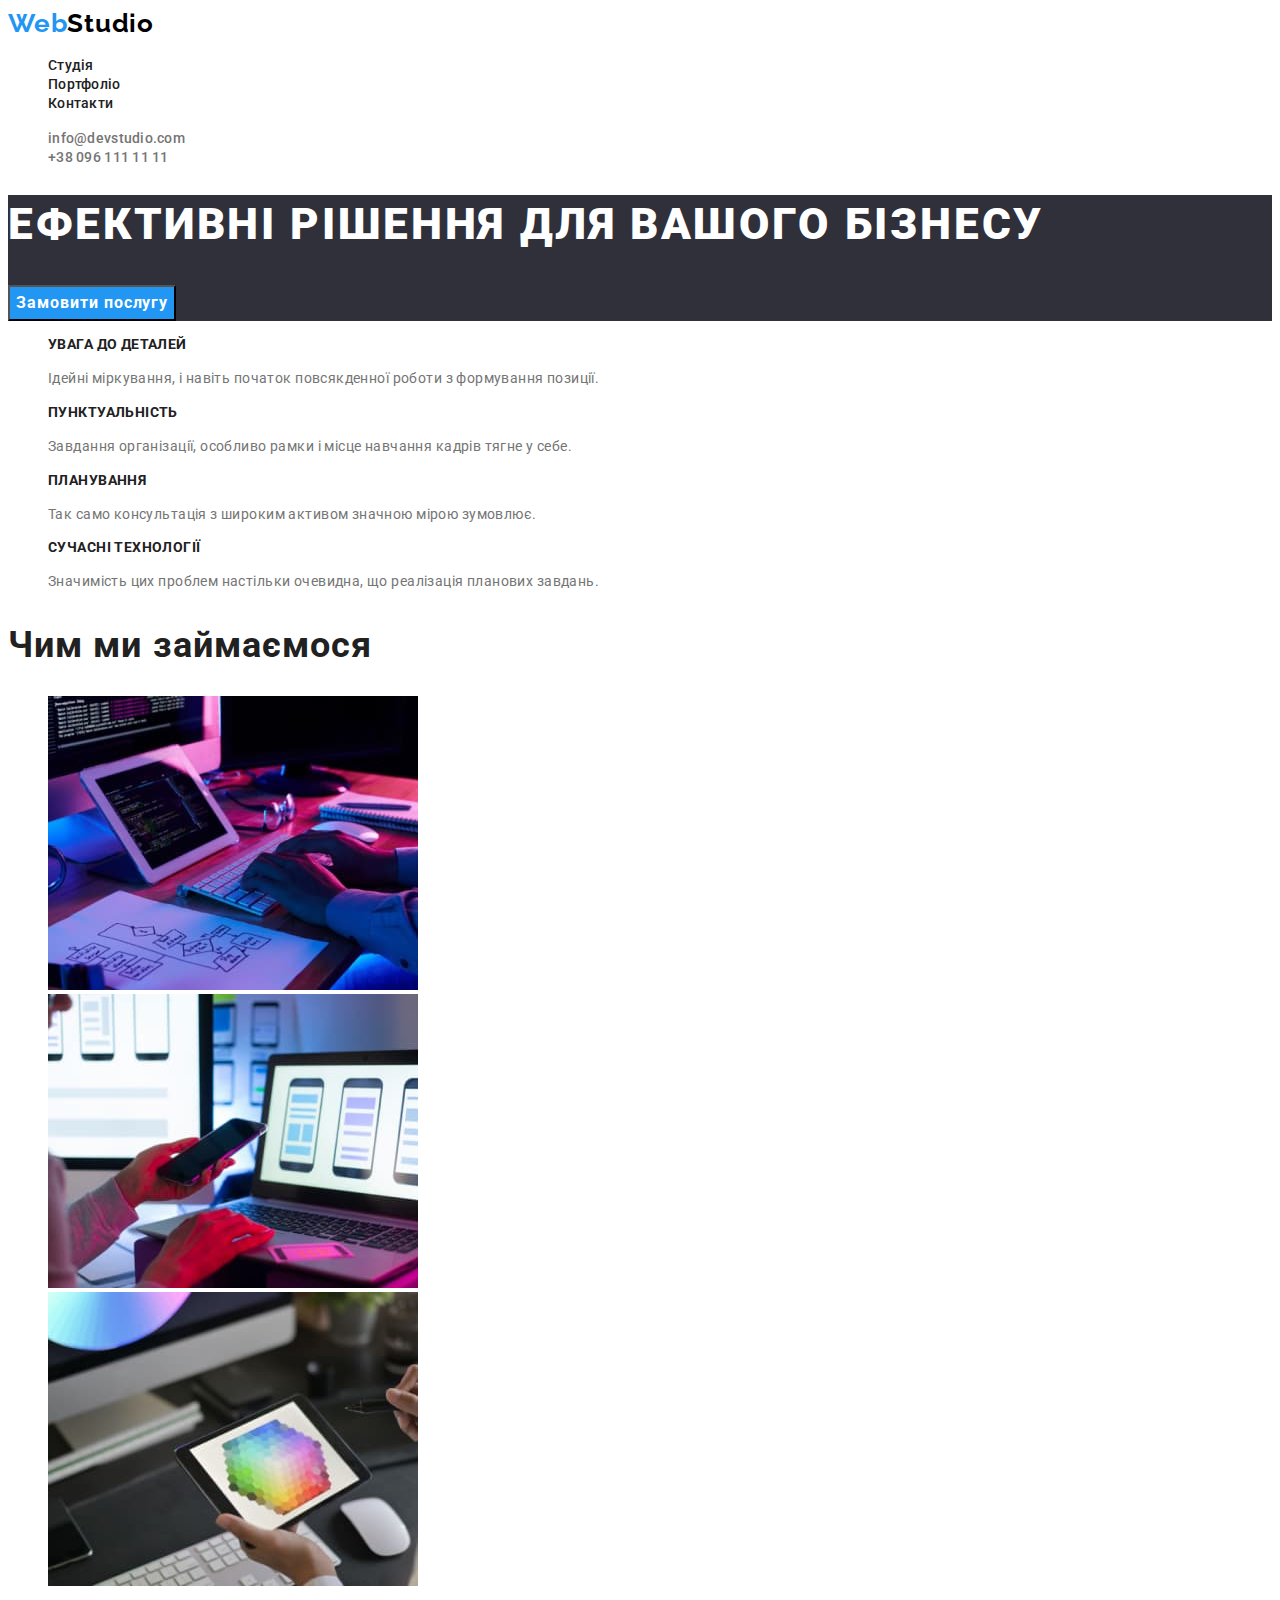
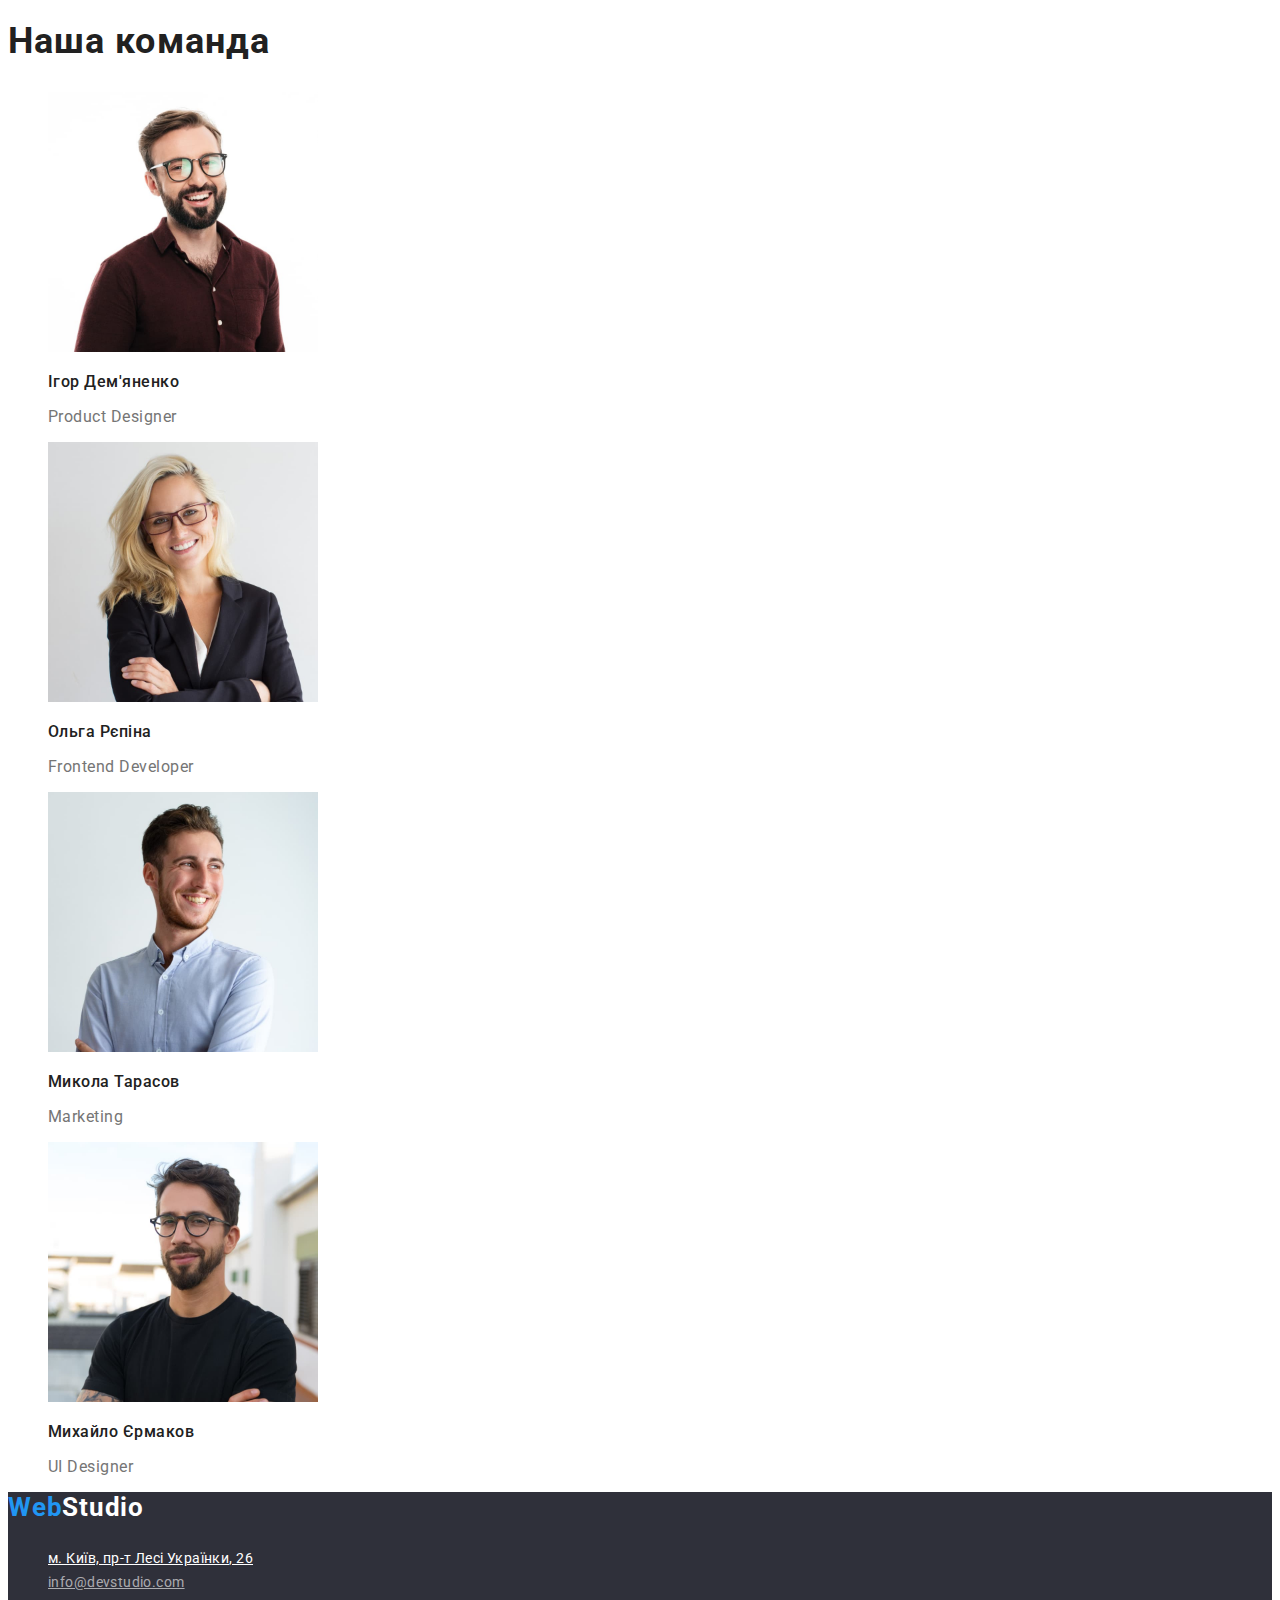
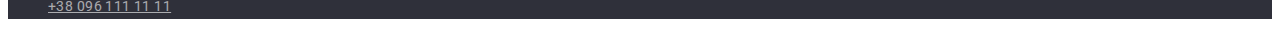
==== index.html @ 300ac768 "Домашне завдання 2" ====
<!DOCTYPE html>
<html lang="uk">
  <head>
    <meta charset="UTF-8" />
    <meta http-equiv="X-UA-Compatible" content="IE=edge" />
    <meta name="viewport" content="width=device-width, initial-scale=1.0" />
    <title>Document</title>
    <link rel="preconnect" href="https://fonts.googleapis.com" />
    <link rel="preconnect" href="https://fonts.gstatic.com" crossorigin />
    <link
      href="https://fonts.googleapis.com/css2?family=Raleway:wght@700&family=Roboto:wght@400;500;700;900&display=swap"
      rel="stylesheet"
    />
    <link rel="stylesheet" href="./css/styles.css" />
  </head>
  <body>
    <header class="header">
      <nav class="header-nav">
        <a class="logo link" href="./index.html"
          ><span lang="en"><span class="logo-accent">Web</span>Studio</span>
        </a>
        <ul class="header-list list">
          <li class="header-item"><a href="./index.html" class="header-link link">Студія</a></li>
          <li class="header-item"><a href="./portfolio.html" class="header-link link">Портфоліо</a></li>
          <li class="header-item"><a href="" class="header-link link">Контакти</a></li>
        </ul>
      </nav>
      <ul class="header-list list">
        <li class="contact-item">
          <a href="mailto:info@devstudio.com" class="header-contact link">info@devstudio.com</a>
        </li>
        <li class="contact-item"><a href="tel:+380961111111" class="header-contact link">+38 096 111 11 11</a></li>
      </ul>
    </header>
    <main>
      <!-- Section Hero -->
      <section class="hero">
        <h1 class="hero-title">Ефективні рішення для вашого бізнесу</h1>
        <button type="button" class="hero-btn">Замовити послугу</button>
      </section>
      <!-- Section features -->
      <section>
        <h2 class="visually-hidden">features</h2>
        <ul class="features-list list">
          <li>
            <h3 class="features-title">увага до деталей</h3>
            <p class="features-description">
              Ідейні міркування, і навіть початок повсякденної роботи з
              формування позиції.
            </p>
          </li>
          <li>
            <h3 class="features-title">пунктуальність</h3>
            <p class="features-description">
              Завдання організації, особливо рамки і місце навчання кадрів тягне
              у себе.
            </p>
          </li>
          <li>
            <h3 class="features-title">планування</h3>
            <p class="features-description">
              Так само консультація з широким активом значною мірою зумовлює.
            </p>
          </li>
          <li>
            <h3 class="features-title">сучасні технології</h3>
            <p class="features-description">
              Значимість цих проблем настільки очевидна, що реалізація планових
              завдань.
            </p>
          </li>
        </ul>
      </section>
      <!-- Section what do we do -->
      <section>
        <h2 class="whatdowedo-title">Чим ми займаємося</h2>
        <ul class="whatdowedo-list list">
          <li><img width="370" src="./images/img-1.jpg" alt="images-1" /></li>
          <li><img width="370" src="./images/img-2.jpg" alt="images-2" /></li>
          <li><img width="370" src="./images/img-3.jpg" alt="images-3" /></li>
        </ul>
      </section>
      <!-- Section our team -->
      <section>
        <h2 class="team-title">Наша команда</h2>
        <ul class="team-list list">
          <li>
            <img
              width="270"
              src="./images/img-team-1.jpg"
              alt="images-team-1"
            />
            <h3 class="name">Ігор Дем'яненко</h3>
            <p lang="en" class="job-title">Product Designer</p>
          </li>
          <li>
            <img
              width="270"
              src="./images/img-team-2.jpg"
              alt="images-team-2"
            />
            <h3 class="name">Ольга Рєпіна</h3>
            <p lang="en" class="job-title">Frontend Developer</p>
          </li>
          <li>
            <img
              width="270"
              src="./images/img-team-3.jpg"
              alt="images-team-3"
            />
            <h3 class="name">Микола Тарасов</h3>
            <p lang="en" class="job-title">Marketing</p>
          </li>
          <li>
            <img
              width="270"
              src="./images/img-team-4.jpg"
              alt="images-team-4"
            />
            <h3 class="name">Михайло Єрмаков</h3>
            <p lang="en" class="job-title">UI Designer</p>
          </li>
        </ul>
      </section>
    </main>
    <footer class="page-footer">
      <a class="logo-footer link" href="./index.html"
          ><span lang="en"><span class="logo-accent">Web</span>Studio</span>
      <address class="footer-addres">
        <ul class="footer-list list">
          <li>
            <a
              href="https://goo.gl/maps/JYU94Xe9A6rNJGRt5"
              target="_blank"
              rel="noopener noreferrer nofollow"
              class="footer-link"
              >м. Київ, пр-т Лесі Українки, 26</a
            >
          </li>
          <li>
            <a href="mailto:info@devstudio.com" class="mail-tel">info@devstudio.com</a>
          </li>
          <li><a href="tel:+380961111111" class="mail-tel">+38 096 111 11 11</a></li>
        </ul>
      </address>
    </footer>
  </body>
</html>
---- css/styles.css ----
:root {
  --primary-text-color: #212121;
  --secondary-text-color: #757575;
  --logo-color: #000000;
  --accent-color: #2196f3;
  --active-btn-color: #188ce8;
  --white-color: #ffffff;
  --background-color: #2f303a;
  --mail-tel-color: rgba(255, 255, 255, 0.6);
}
body {
  font-family: "Roboto", apple-system, BlinkMacSystemFont, "Segoe UI", "Oxygen",
    "Ubuntu", "Cantarell", "Fira Sans", "Droid Sans", "Helvetica Neue",
    sans-serif;
  font-weight: 400;
  color: var(--primary-text-color);
}
.visually-hidden {
  position: absolute;
  white-space: nowrap;
  width: 1px;
  height: 1px;
  overflow: hidden;
  border: 0;
  padding: 0;
  clip: rect(0 0 0 0);
  clip-path: inset(50%);
  margin: -1px;
}
.list {
  list-style: none;
}
.link {
  text-decoration: none;
}
.link:hover,
.link:focus {
  color: var(--accent-color);
}

/* Section Header */

.logo {
  font-family: "Raleway";
  font-weight: 700;
  font-size: 26px;
  line-height: 1.19;
  letter-spacing: 0.03em;

  color: var(--logo-color);
}
.logo-accent {
  color: var(--accent-color);
}
.header-link {
  font-size: 14px;
  font-weight: 500;
  line-height: 1.14;
  letter-spacing: 0.02em;

  color: var(--primary-text-color);
}
.header-contact {
  font-weight: 500;
  font-size: 14px;
  line-height: 1.14;
  letter-spacing: 0.02em;

  color: var(--secondary-text-color);
}
/* Section Hero */
.hero {
  background-color: var(--background-color);
}
.hero-title {
  font-weight: 900;
  font-size: 44px;
  line-height: 1.36;
  letter-spacing: 0.06em;
  text-transform: uppercase;

  color: var(--white-color);
}
.hero-btn {
  font-family: "Roboto";
  font-weight: 700;
  font-size: 16px;
  line-height: 1.88;
  letter-spacing: 0.06em;

  color: var(--white-color);
  background-color: var(--accent-color);
  cursor: pointer;
}
.hero-btn:hover,
.hero-btn:focus {
  color: var(--white-color);
  background-color: var(--active-btn-color);
}

/* Section features */
.features-title {
  font-weight: 700;
  font-size: 14px;
  line-height: 1.14;
  letter-spacing: 0.03em;
  text-transform: uppercase;
}
.features-description {
  font-size: 14px;
  line-height: 1.71;
  letter-spacing: 0.03em;

  color: var(--secondary-text-color);
}
/* Section what do we do */
.whatdowedo-title {
  font-weight: 700;
  font-size: 36px;
  line-height: 1.17;
  letter-spacing: 0.03em;
}
/* <!-- Section our team --> */
.team-title {
  font-weight: 700;
  font-size: 36px;
  line-height: 1.17;
  letter-spacing: 0.03em;
}
.name {
  font-weight: 500;
  font-size: 16px;
  line-height: 1.19;
  letter-spacing: 0.03em;
}
.job-title {
  font-size: 16px;
  line-height: 1.19;
  letter-spacing: 0.03em;

  color: var(--secondary-text-color);
}
/* Footer */
.page-footer {
  background-color: var(--background-color);
}
.logo-footer {
  font-weight: 700;
  font-size: 26px;
  line-height: 1.19;
  letter-spacing: 0.03em;

  color: var(--white-color);
}
.footer-link {
  font-style: normal;
  font-size: 14px;
  line-height: 1.71;
  letter-spacing: 0.03em;

  color: var(--white-color);
}
.mail-tel {
  font-style: normal;

  font-size: 14px;
  line-height: 1.71;
  letter-spacing: 0.03em;

  color: var(--mail-tel-color);
}
/* Page 2 */
/* Section Portfolio */

.portfolio-btn {
  font-family: "Roboto";
  font-style: normal;
  font-weight: 500;
  font-size: 16px;
  line-height: 1.62;
  letter-spacing: 0.03em;

  color: var(--primary-text-color);
  cursor: pointer;
}
.portfolio-btn:hover,
.portfolio-btn:focus {
  color: var(--white-color);
  background-color: var(--accent-color);
}

.project-title {
  font-weight: 700;
  font-size: 18px;
  line-height: 2;
  letter-spacing: 0.06em;
}
.project-description {
  font-size: 16px;
  line-height: 1.88;
  letter-spacing: 0.03em;

  color: var(--secondary-text-color);
}
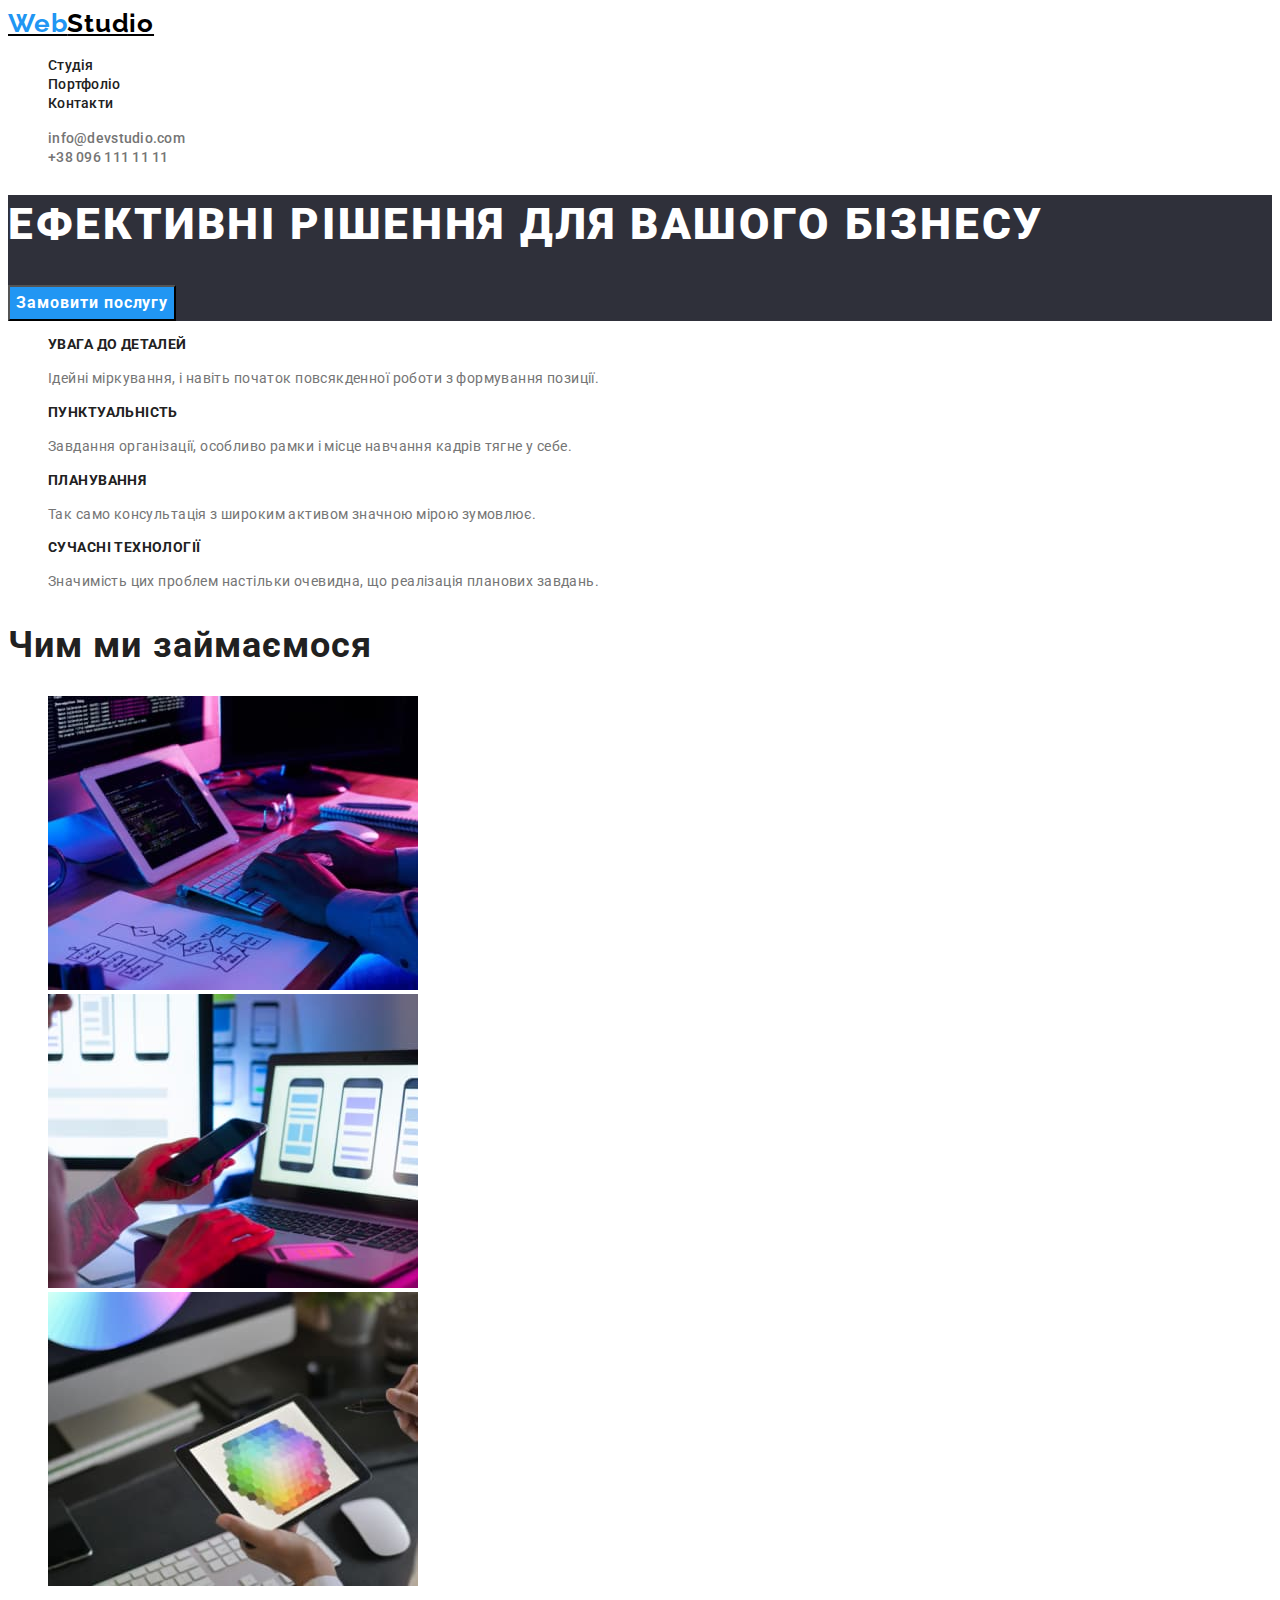
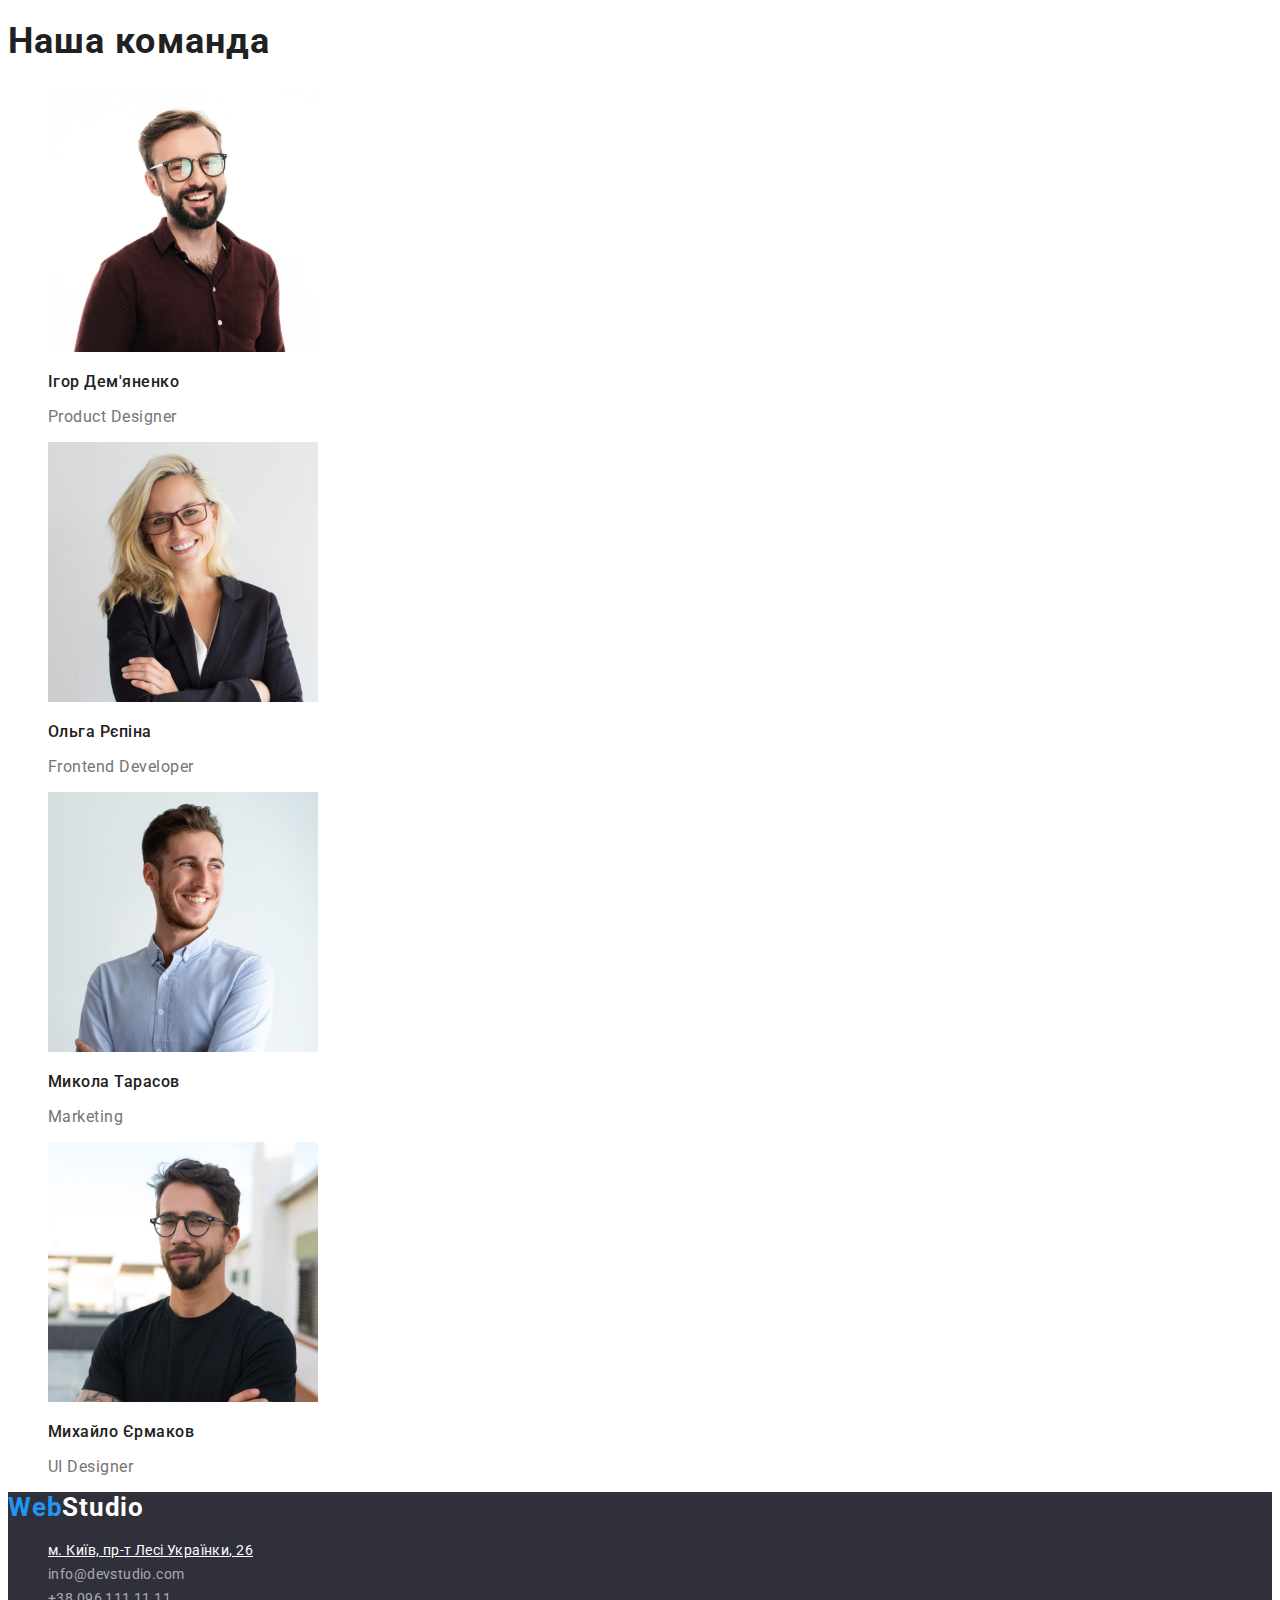
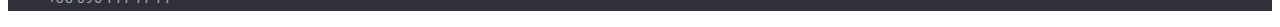
==== commit 5b3d6008: "виправлення помилок" ====
--- a/index.html
+++ b/index.html
@@ -16,7 +16,7 @@
   <body>
     <header class="header">
       <nav class="header-nav">
-        <a class="logo link" href="./index.html"
+        <a class="logo" href="./index.html"
           ><span lang="en"><span class="logo-accent">Web</span>Studio</span>
         </a>
         <ul class="header-list list">
@@ -125,22 +125,20 @@
     </main>
     <footer class="page-footer">
       <a class="logo-footer link" href="./index.html"
-          ><span lang="en"><span class="logo-accent">Web</span>Studio</span>
+          ><span lang="en"><span class="logo-accent">Web</span>Studio</span></a>
       <address class="footer-addres">
         <ul class="footer-list list">
           <li>
-            <a
-              href="https://goo.gl/maps/JYU94Xe9A6rNJGRt5"
+            <a href="https://goo.gl/maps/JYU94Xe9A6rNJGRt5"
               target="_blank"
               rel="noopener noreferrer nofollow"
               class="footer-link"
-              >м. Київ, пр-т Лесі Українки, 26</a
-            >
+              >м. Київ, пр-т Лесі Українки, 26</a>
           </li>
           <li>
-            <a href="mailto:info@devstudio.com" class="mail-tel">info@devstudio.com</a>
+            <a href="mailto:info@devstudio.com" class="mail-tel link">info@devstudio.com</a>
           </li>
-          <li><a href="tel:+380961111111" class="mail-tel">+38 096 111 11 11</a></li>
+          <li><a href="tel:+380961111111" class="mail-tel link">+38 096 111 11 11</a></li>
         </ul>
       </address>
     </footer>
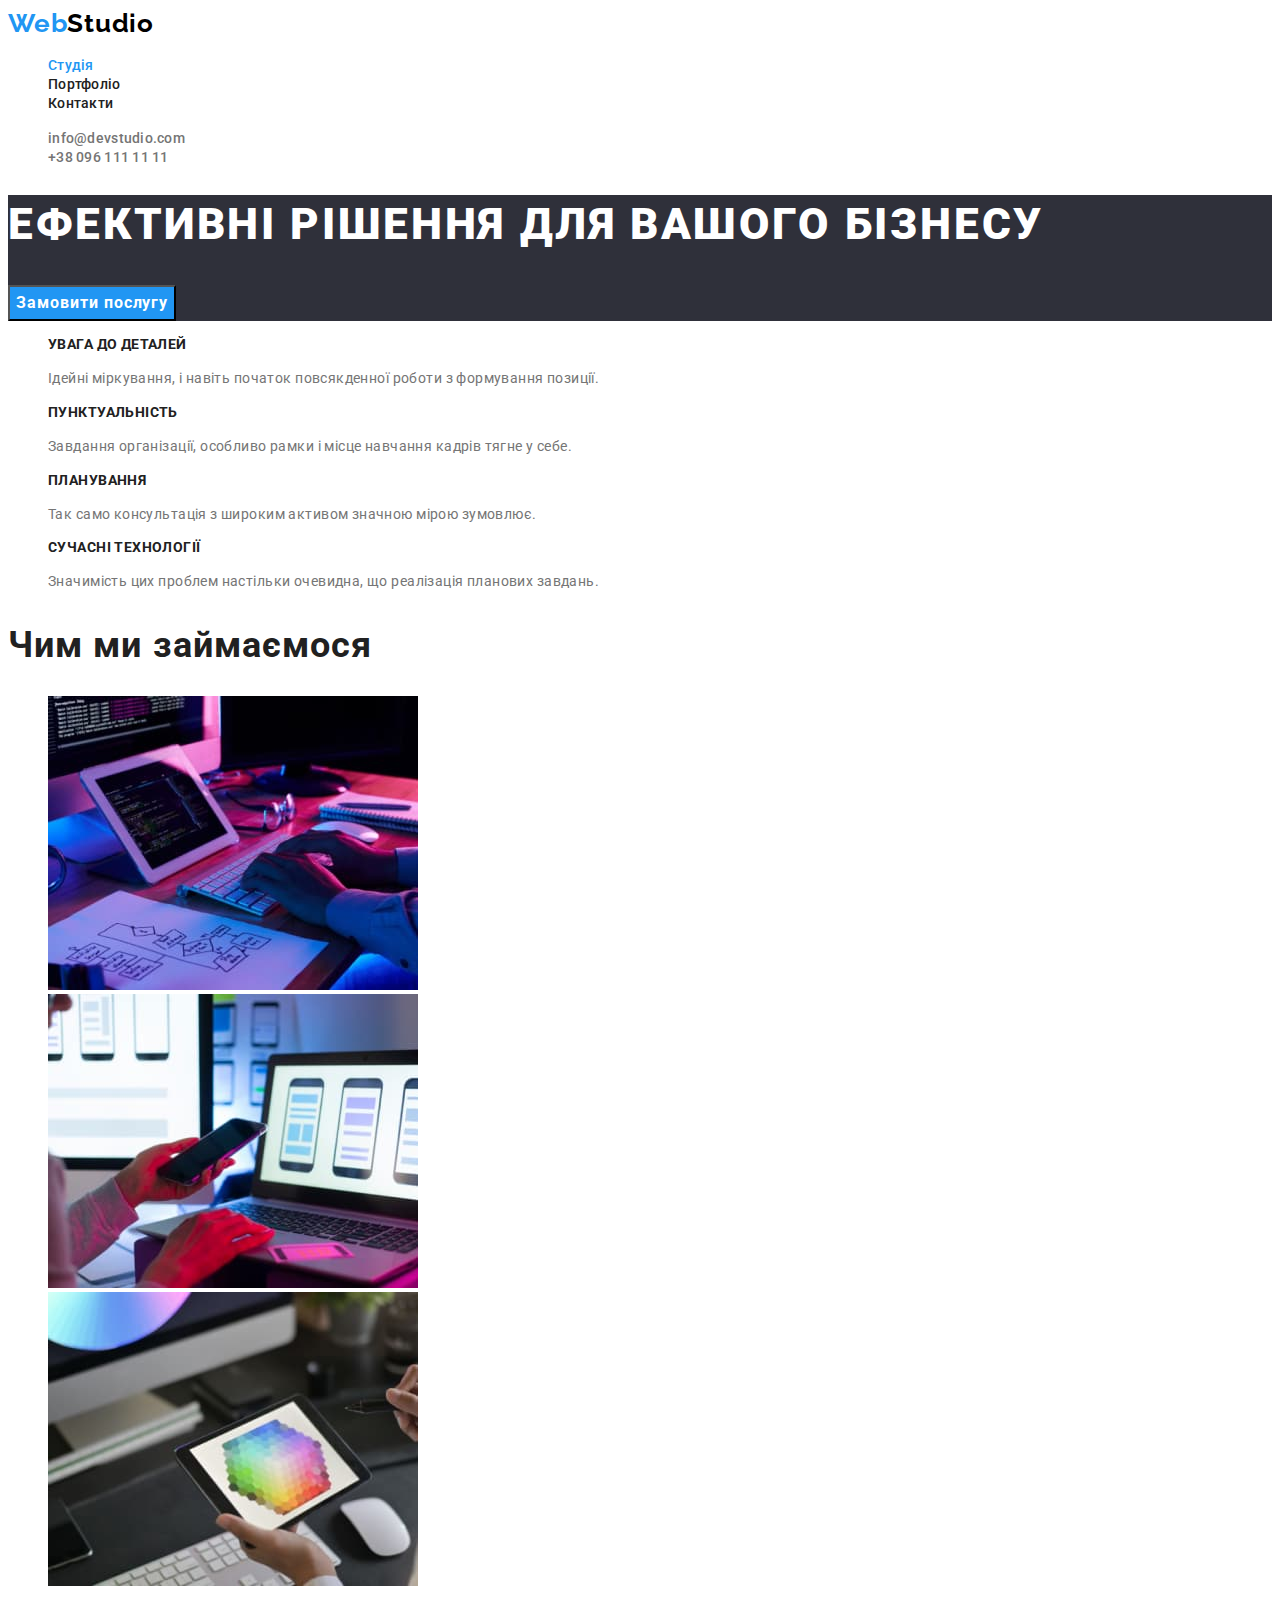
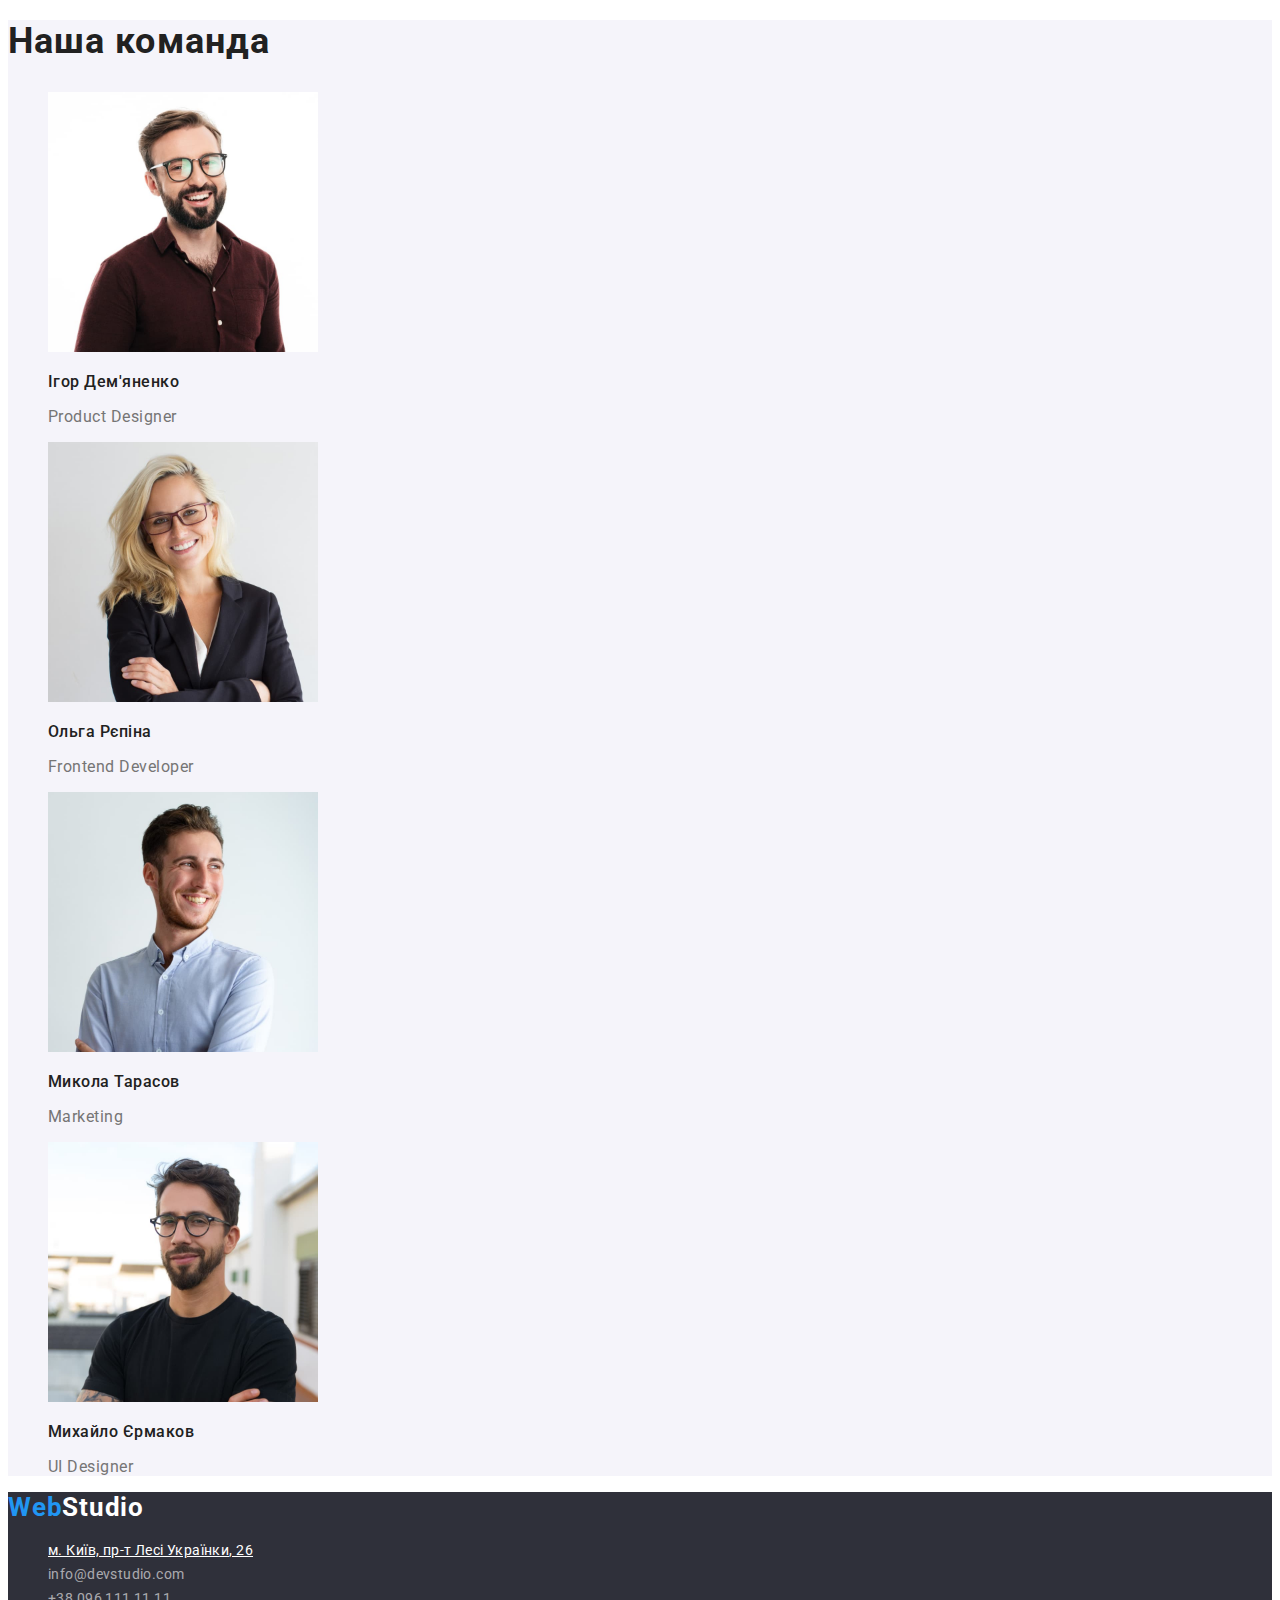
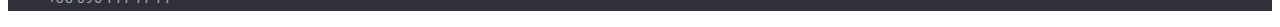
==== commit d3c849dd: "зміни" ====
--- a/index.html
+++ b/index.html
@@ -16,20 +16,32 @@
   <body>
     <header class="header">
       <nav class="header-nav">
-        <a class="logo" href="./index.html"
+        <a class="logo link" href="./index.html"
           ><span lang="en"><span class="logo-accent">Web</span>Studio</span>
         </a>
         <ul class="header-list list">
-          <li class="header-item"><a href="./index.html" class="header-link link">Студія</a></li>
-          <li class="header-item"><a href="./portfolio.html" class="header-link link">Портфоліо</a></li>
-          <li class="header-item"><a href="" class="header-link link">Контакти</a></li>
+          <li class="header-item">
+            <a href="./index.html" class="header-link link current">Студія</a>
+          </li>
+          <li class="header-item">
+            <a href="./portfolio.html" class="header-link link">Портфоліо</a>
+          </li>
+          <li class="header-item">
+            <a href="" class="header-link link">Контакти</a>
+          </li>
         </ul>
       </nav>
       <ul class="header-list list">
         <li class="contact-item">
-          <a href="mailto:info@devstudio.com" class="header-contact link">info@devstudio.com</a>
+          <a href="mailto:info@devstudio.com" class="header-contact link"
+            >info@devstudio.com</a
+          >
         </li>
-        <li class="contact-item"><a href="tel:+380961111111" class="header-contact link">+38 096 111 11 11</a></li>
+        <li class="contact-item">
+          <a href="tel:+380961111111" class="header-contact link"
+            >+38 096 111 11 11</a
+          >
+        </li>
       </ul>
     </header>
     <main>
@@ -81,7 +93,7 @@
         </ul>
       </section>
       <!-- Section our team -->
-      <section>
+      <section class="team">
         <h2 class="team-title">Наша команда</h2>
         <ul class="team-list list">
           <li>
@@ -125,22 +137,31 @@
     </main>
     <footer class="page-footer">
       <a class="logo-footer link" href="./index.html"
-          ><span lang="en"><span class="logo-accent">Web</span>Studio</span></a>
+        ><span lang="en"><span class="logo-accent">Web</span>Studio</span></a
+      >
       <address class="footer-addres">
         <ul class="footer-list list">
           <li>
-            <a href="https://goo.gl/maps/JYU94Xe9A6rNJGRt5"
+            <a
+              href="https://goo.gl/maps/JYU94Xe9A6rNJGRt5"
               target="_blank"
               rel="noopener noreferrer nofollow"
               class="footer-link"
-              >м. Київ, пр-т Лесі Українки, 26</a>
+              >м. Київ, пр-т Лесі Українки, 26</a
+            >
           </li>
           <li>
-            <a href="mailto:info@devstudio.com" class="mail-tel link">info@devstudio.com</a>
+            <a href="mailto:info@devstudio.com" class="mail-tel link"
+              >info@devstudio.com</a
+            >
           </li>
-          <li><a href="tel:+380961111111" class="mail-tel link">+38 096 111 11 11</a></li>
+          <li>
+            <a href="tel:+380961111111" class="mail-tel link"
+              >+38 096 111 11 11</a
+            >
+          </li>
         </ul>
       </address>
     </footer>
   </body>
-</html>+</html>
--- a/css/styles.css
+++ b/css/styles.css
@@ -6,6 +6,7 @@
   --active-btn-color: #188ce8;
   --white-color: #ffffff;
   --background-color: #2f303a;
+  --background-team-color: #f5f4fa;
   --mail-tel-color: rgba(255, 255, 255, 0.6);
 }
 body {
@@ -34,7 +35,8 @@
   text-decoration: none;
 }
 .link:hover,
-.link:focus {
+.link:focus,
+.link.current {
   color: var(--accent-color);
 }
 
@@ -82,7 +84,7 @@
   color: var(--white-color);
 }
 .hero-btn {
-  font-family: "Roboto";
+  font-family: inherit;
   font-weight: 700;
   font-size: 16px;
   line-height: 1.88;
@@ -121,6 +123,9 @@
   letter-spacing: 0.03em;
 }
 /* <!-- Section our team --> */
+.team {
+  background-color: var(--background-team-color);
+}
 .team-title {
   font-weight: 700;
   font-size: 36px;
@@ -173,7 +178,7 @@
 /* Section Portfolio */
 
 .portfolio-btn {
-  font-family: "Roboto";
+  font-family: inherit;
   font-style: normal;
   font-weight: 500;
   font-size: 16px;
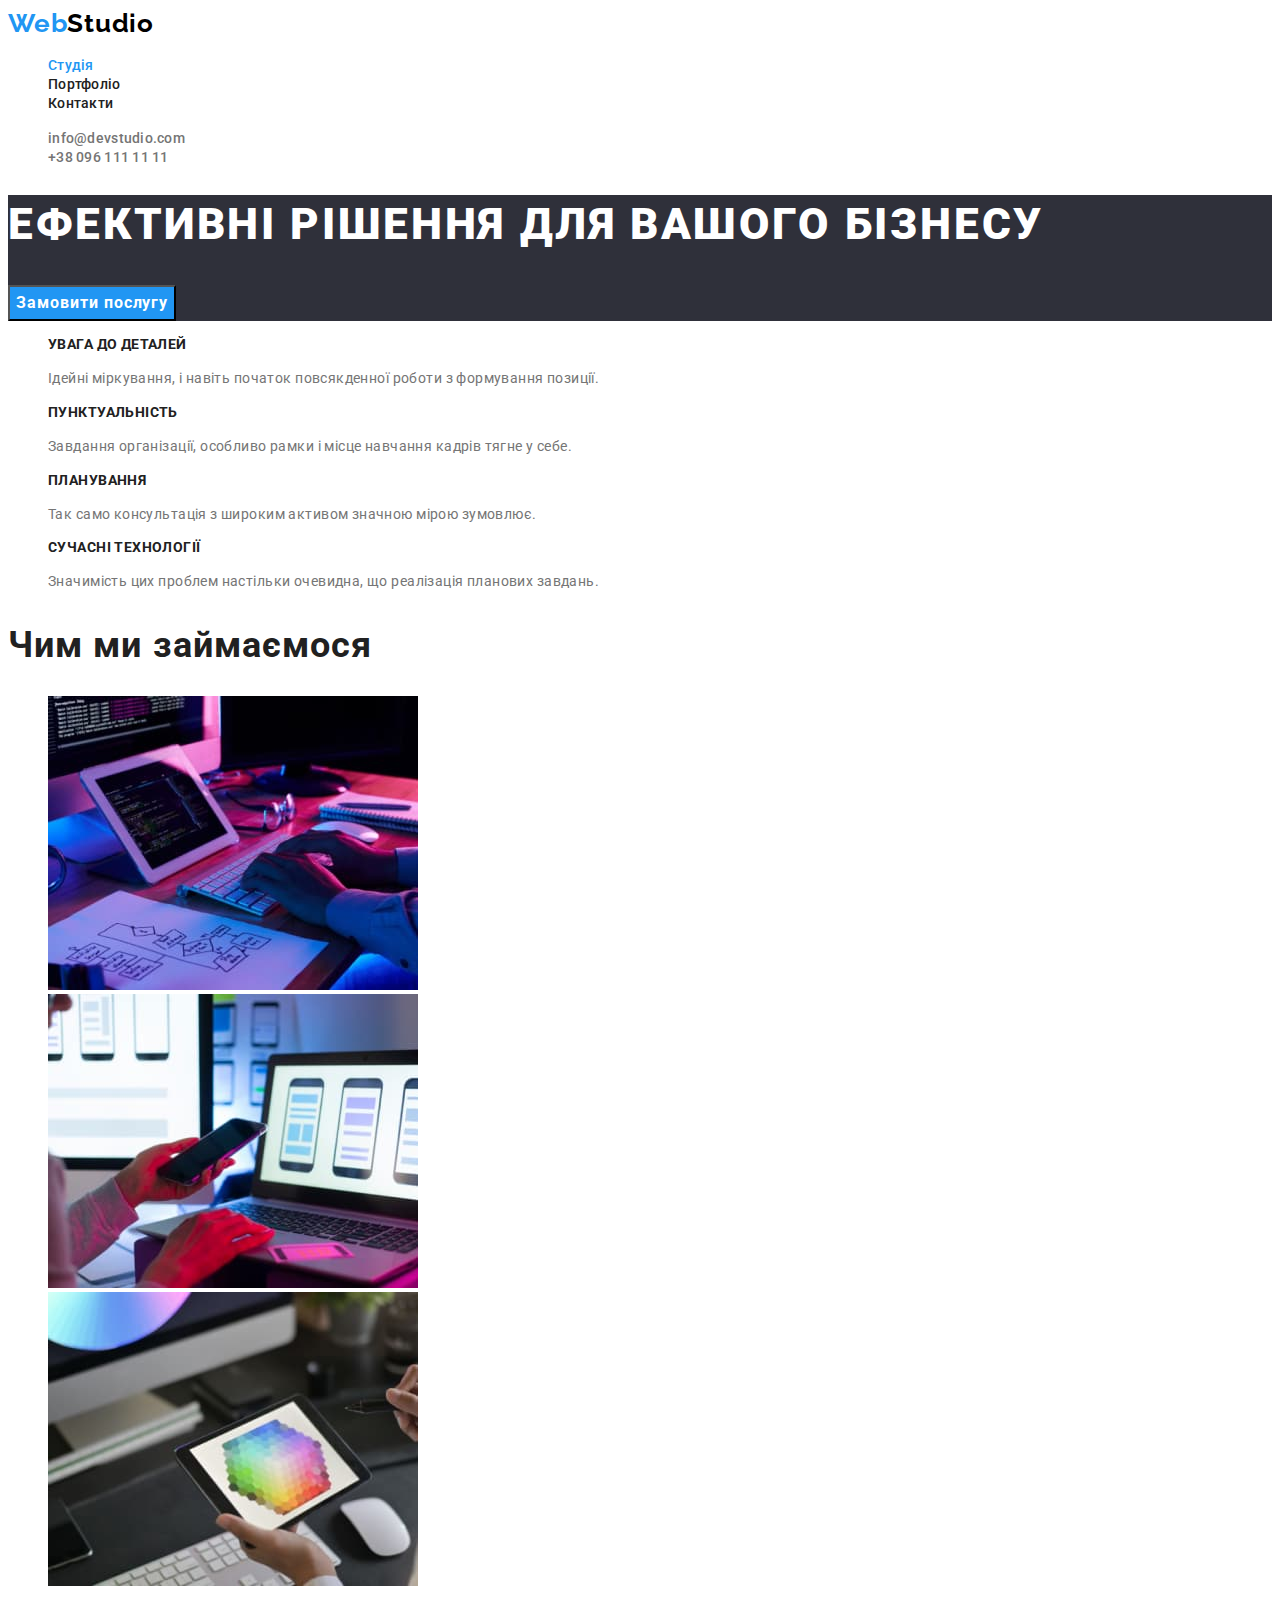
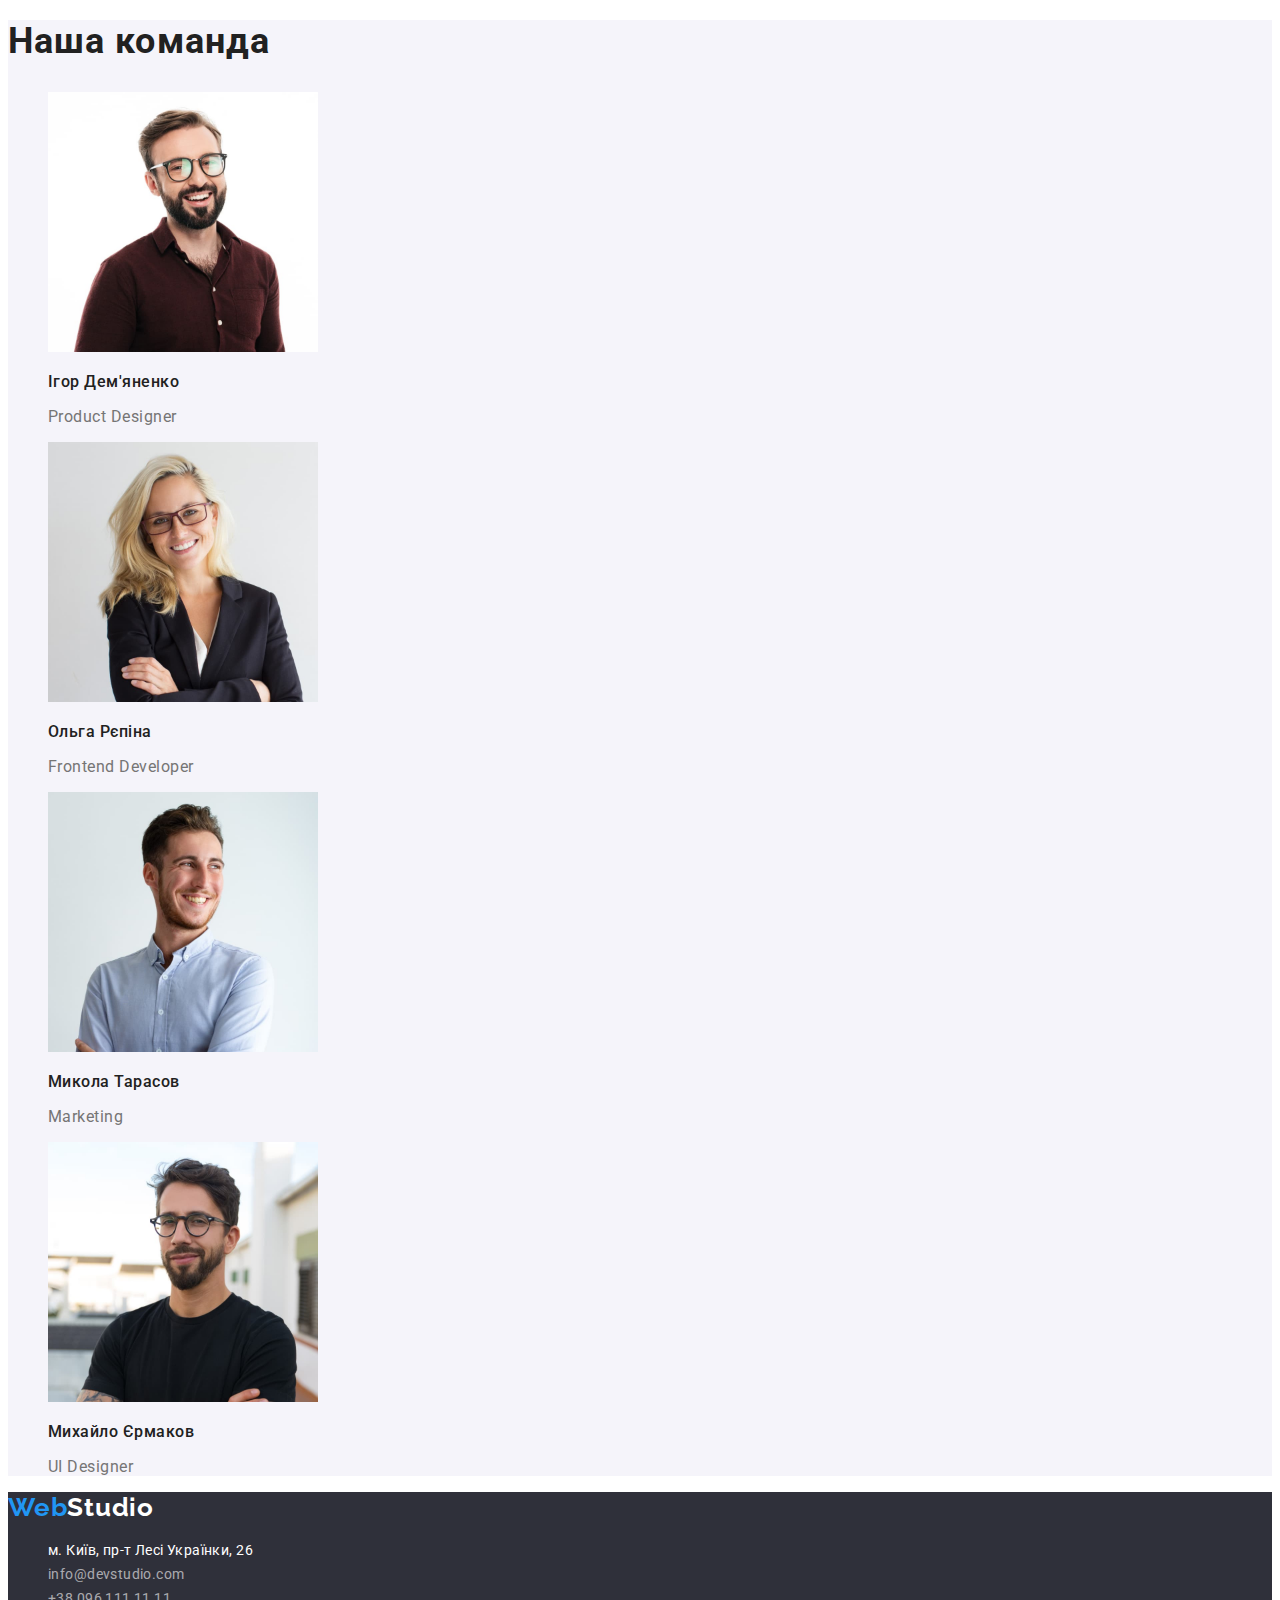
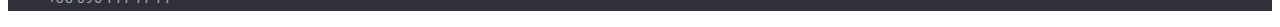
==== commit 9648eab7: "внесення правок ментора" ====
--- a/index.html
+++ b/index.html
@@ -16,7 +16,7 @@
   <body>
     <header class="header">
       <nav class="header-nav">
-        <a class="logo link" href="./index.html"
+        <a class="logo link-lg" href="./index.html"
           ><span lang="en"><span class="logo-accent">Web</span>Studio</span>
         </a>
         <ul class="header-list list">
@@ -136,7 +136,7 @@
       </section>
     </main>
     <footer class="page-footer">
-      <a class="logo-footer link" href="./index.html"
+      <a class="logo-footer link-lg" href="./index.html"
         ><span lang="en"><span class="logo-accent">Web</span>Studio</span></a
       >
       <address class="footer-addres">
@@ -146,7 +146,7 @@
               href="https://goo.gl/maps/JYU94Xe9A6rNJGRt5"
               target="_blank"
               rel="noopener noreferrer nofollow"
-              class="footer-link"
+              class="footer-link link-lg"
               >м. Київ, пр-т Лесі Українки, 26</a
             >
           </li>
--- a/css/styles.css
+++ b/css/styles.css
@@ -4,15 +4,14 @@
   --logo-color: #000000;
   --accent-color: #2196f3;
   --active-btn-color: #188ce8;
+  --background-btn-color: #f5f4fa;
   --white-color: #ffffff;
   --background-color: #2f303a;
   --background-team-color: #f5f4fa;
   --mail-tel-color: rgba(255, 255, 255, 0.6);
 }
 body {
-  font-family: "Roboto", apple-system, BlinkMacSystemFont, "Segoe UI", "Oxygen",
-    "Ubuntu", "Cantarell", "Fira Sans", "Droid Sans", "Helvetica Neue",
-    sans-serif;
+  font-family: "Roboto", sans-serif;
   font-weight: 400;
   color: var(--primary-text-color);
 }
@@ -31,7 +30,8 @@
 .list {
   list-style: none;
 }
-.link {
+.link,
+.link-lg {
   text-decoration: none;
 }
 .link:hover,
@@ -150,6 +150,7 @@
   background-color: var(--background-color);
 }
 .logo-footer {
+  font-family: "Raleway";
   font-weight: 700;
   font-size: 26px;
   line-height: 1.19;
@@ -186,6 +187,7 @@
   letter-spacing: 0.03em;
 
   color: var(--primary-text-color);
+  background-color: var(--background-btn-color);
   cursor: pointer;
 }
 .portfolio-btn:hover,
@@ -199,6 +201,8 @@
   font-size: 18px;
   line-height: 2;
   letter-spacing: 0.06em;
+
+  color: var(--primary-text-color);
 }
 .project-description {
   font-size: 16px;
